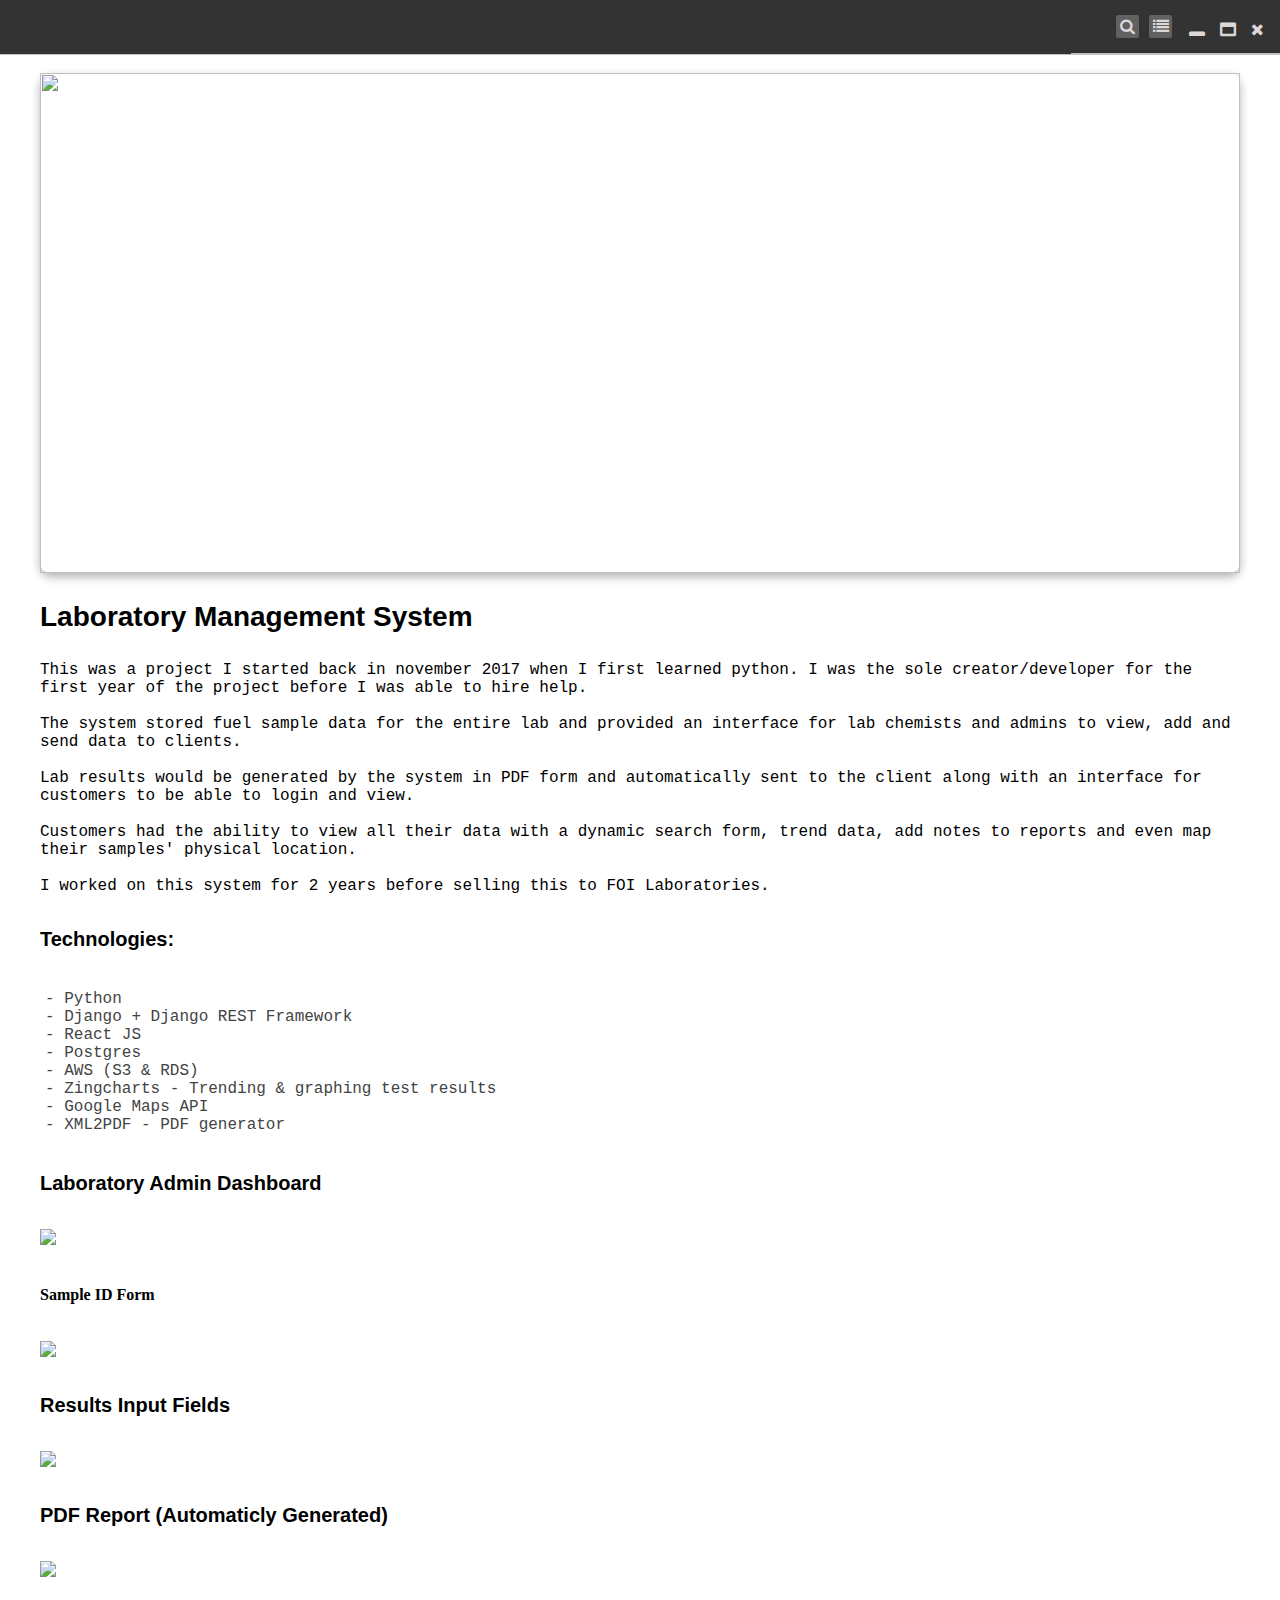
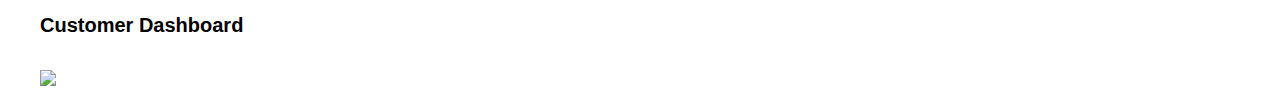
==== beyond_lines.html @ b69e66f3 "changes" ====
<!DOCTYPE html>
<html lang="en">

<head>
  <meta charset="UTF-8" />
  <meta name="viewport" content="width=device-width, initial-scale=1.0" />

  <!-- Favicon -->
  <link rel="shortcut icon" href="../MyPortfolio/assets/favicon.ico" type="image/x-icon">
  <link rel="icon" href="../MyPortfolio/assets/favicon.ico" type="image/x-icon">

  <!-- Style CSS -->
  <link rel="stylesheet" type="text/css" href="assets/css/main.css" />

  <link rel="stylesheet" href="https://cdnjs.cloudflare.com/ajax/libs/font-awesome/4.7.0/css/font-awesome.min.css" />

  <title>Istvan's Portfolio</title>
</head>

<body style="color: black;">
  <div class="nav-wrapper">

    <!-- Link around dots-wrapper added after tutorial video -->
    <a href="index.html">

      <div class="nav-wrapper">
        <ul id="navigation">
          <li><a href="#" class="navigation-link"></a></li>
        </ul>
        <div class="dots-wrapper">
          <div id="dot5" class="browser-square">
            <i class="fa fa-search" aria-hidden="true"></i>
          </div>
          <div id="dot4" class="browser-square">
            <i class="fa fa-list" aria-hidden="true"></i>
          </div>
          <div id="dot3" class="browser-dot">
            <i class="fa fa-window-minimize" aria-hidden="true"></i>
          </div>
          <div id="dot2" class="browser-dot">
            <i class="fa fa-window-maximize" aria-hidden="true"></i>
          </div>
          <div id="dot1" class="browser-dot">
            <i class="fa fa-times" aria-hidden="true"></i>
          </div>
        </div>
      </div>
    </a>


  </div>
  <div class="project-font">
    <div class="main-container">
      <br>

      <div class="img-container-projects-main">
        <img class="img-projects" src="./assets/images/blog1.png">

      </div>

      <h3>Laboratory Management System</h3>

      <p>This was a project I started back in november 2017 when I first learned python. I was the sole
        creator/developer for the first year of the project before I was able to hire help.
        <br>
        <br>
        The system stored fuel sample data for the entire lab and provided an interface for lab chemists and admins to
        view, add and send data to clients.
        <br>
        <br>
        Lab results would be generated by the system in PDF form and automatically sent to the client along with an
        interface for customers to be able to login and view.
        <br>
        <br>
        Customers had the ability to view all their data with a dynamic search form, trend data, add notes to reports
        and even map their samples' physical location.
        <br>
        <br>
        I worked on this system for 2 years before selling this to FOI Laboratories.
      </p>

      <h5>Technologies:</h5>
      <ul>
        <li>- Python</li>
        <li>- Django + Django REST Framework</li>
        <li>- React JS</li>
        <li>- Postgres</li>
        <li>- AWS (S3 & RDS)</li>
        <li>- Zingcharts - Trending & graphing test results</li>
        <li>- Google Maps API</li>
        <li>- XML2PDF - PDF generator</li>
      </ul>


      <h5>Laboratory Admin Dashboard</h5>
      <div class="img-container">
        <img src="images/lab-dash.jpg">
      </div>

      <h6>Sample ID Form</h5>
        <div class="img-container">
          <img src="images/sample-form.jpg">
        </div>

        <h5>Results Input Fields</h5>
        <div class="img-container">
          <img src="images/results.jpg">
        </div>

        <h5>PDF Report (Automaticly Generated)</h5>
        <div class="img-container">
          <img src="images/pdf-report.jpg">
        </div>

        <h5>Customer Dashboard</h5>
        <div class="img-container">
          <img src="images/customer-dash.jpg">
        </div>

    </div>
  </div>
</body>
<script src="./assets/js/animation.js"></script>

</html>
---- assets/css/main.css ----
:root {
  --mainColor: #2c001e;
  --secondaryColor: #fff;

  --borderColor: #c1c1c1;

  --mainText: #eeeae5;
  --secondaryText: #434444;

  --previewBG: #41012d;
  --themeDotBorder: #2c001e;
  --buttonMain: #eb6536;
  --buttonHover: #d64c1a;
}

html {
  scroll-behavior: smooth;
}

body {
  padding: 0;
  margin: 0;

}

body * {
  transition: 1s;

}

h1,
h2,
h3,
h4,
h5,
h6 strong {
  color: var(--mainText);
  font-family: "Ubuntu", sans-serif;
}

h1 {
  font-size: 56px;
}
h2 {
  font-size: 36px;
}
h3 {
  font-size: 28px;
}
h4 {
  font-size: 24px;
}
h5 {
  font-size: 20px;
}
h6 {
  font-size: 16px;
}

a {
  text-decoration: none;
}

ul {
  list-style: none;
  padding: 5px
}

p,
li,
span,
label,
input,
textarea {
  color: var(--mainText);
  font-family: "Black Han Sans", monospace;
}

.s1 {
  background-color: var(--mainColor);
  color: var(--mainText);
  border-bottom: 1px solid var(--borderColor);
  overflow: auto;
}

.s2 {
  background-color: var(--secondaryColor);
  border-bottom: 1px solid var(--borderColor);
  overflow: auto;
}

.s2 p,
h4,
ul,
li {
  color: var(--secondaryText);
}



.main-container {
  width: 1200px;
  margin: 0 auto;
}

.greetings {
  text-align: center;
  align-content: center;
  display: grid;

  min-height: 10em;
}

/* hero */

.hero-wrapper {
  border-radius: 5px 5px 5px 5px;
  display: grid;
  grid-template-columns: 1fr 1fr;
  grid-template-rows: 3em 30em;
  grid-template-areas:
    "nav-wrapper nav-wrapper"
    "left-column right-column";
  background-color: var(--secondaryColor);
  color: var(--mainColor);
  -webkit-box-shadow: -4px 4px 1px 0px rgba(122, 135, 123, 0.71);
  box-shadow: -4px 4px 1px 0px rgba(122, 135, 123, 0.71);
  margin-bottom: 3%;
}

/* nav-wrapper */

.nav-wrapper {
  background-color: #333333;
  display: flex;
  justify-content: space-between;
  align-items: center;
  grid-area: nav-wrapper;
  border-bottom: 1px solid var(--borderColor);
}

.dots-wrapper {
  display: flex;
  padding: 10px;
}

#navigation {
  margin: 0;
  padding: 10px;
}

#navigation li {
  margin-right: 5px;
  margin-left: 5px;
  display: inline-block;
}

.navigation-link {
  color: white;
}

.browser-dot {
  height: 15px;
  width: 15px;
  border-radius: 50%;
  margin: 8px;
}

.browser-square {
  border-radius: 2px;
  background-color: rgb(97, 97, 97);
  height: 23px;
  width: 23px;
  margin: 5px;
}

.fa {
  color: rgb(221, 215, 215);
  margin-left: 4px;
  margin-top: 3px;
}

#theme-options-wrapper {
  display: flex;
  justify-content: center;
  margin-bottom: 5px;
}

.theme-dot {
  height: 30px;
  width: 30px;
  background-color: black;
  border-radius: 50%;

  margin: 5px;
  border: 2px solid var(--borderColor);
  cursor: pointer;
  transition: 0.3s ease-in-out;
  border-width: 4px;
  border-color: rgb(99, 98, 98);
  box-shadow: 0px 4px 10px rgba(153, 152, 152, 0.24);
  
}

.theme-dot:hover {
  border-width: 5px;
  border-color: var(--borderColor);
  transition: 0.3s ease-in-out;
  
  animation: pulse 1s infinite linear;
}

#light-mode {
  background-color: #fff;
}

#solar-mode {
  background-color: #f0d01d;
}

#dark-mode {
  background-color: #161925;
}

#green-mode {
  background-color: #0f7e1e;
}
#red-mode {
  background-color: #ba181b;
  
}

@keyframes pulse {
  0% {
    transform: scaleX(1)
  }
  50% {
    transform: scale3d(1.05, 1.05, 1.05)
  }
  to {
    transform: scaleX(1)
  }
}

/* right-hero */

.right-column {
  grid-area: right-column;
  display: grid;
  align-content: center;
}

.preview {
  padding: 8px;
  margin-left: 40px;
  width: 300px;
  border: 1px solid black;
  background-color: var(--previewBG);
  -webkit-box-shadow: 30px -23px 0px 12px var(--buttonMain);
  box-shadow: 30px -23px 0px 12px var(--buttonMain);
  transition: 1s ease-in-out;
}

.preview:hover {
  border: 0px solid black;
  transition: 1s ease-in-out;
  transform: scale(1.1);
  background-color: var(--buttonMain);
  -webkit-box-shadow: none;
  box-shadow: none;
  width: 400px;
}

.title-browser {
  color: var(--themeDotBorder);
}

.card {
  position: relative;
  margin: 10px 0px 20px 120px;
  background-position: center;
  background-size: auto;
  height: 350px;
  width: 375px;
  object-fit: cover;
  border: 2px solid var(--borderColor);
  overflow: hidden;

  border-radius: 5px;
  box-shadow: 0px 4px 10px rgba(0, 0, 0, 0.3);
}

/*Light blue cover above the slide show*/
.card::after {
  content: "";
  position: absolute;
  left: 0;
  top: 0;
  z-index: 900;
  background-position: center;
  background-size: cover;
  display: block;
  width: 100%;
  height: 100%;

  background-color: rgba(140, 22, 115, 0.2);
}

.card_part {
  position: absolute;
  background-position: center;
  background-size: cover;
  display: flex;
  align-items: center;
  width: 100%;
  height: 100%;
 

  transform: translateX(700px);
  background-image: url(../images/booked1.png);

  animation: opaqTransition 28s cubic-bezier(0, 0, 0, 0.97) infinite;
}


.card_part.card_part-two {
  display: block;

  object-fit: cover;
  z-index: 6;
  background-image: url(../images/booked3.png);
  animation-delay: 7s;
}

.card_part.card_part-three {
  z-index: 5;
  background-image: url(../images/blog1.png);
  animation-delay: 14s;
}

.card_part.card_part-four {
  z-index: 4;
  background-image: url(../images/blog2.png);
  animation-delay: 21s;
}

@keyframes opaqTransition {
  3% {
    transform: translateX(0);
  }
  25% {
    transform: translateX(0);
  }
  28% {
    transform: translateX(-700px);
  }
  100% {
    transform: translateX(-700px);
  }
}

/* left-hero */

.left-container {
  align-items: center;
  text-align: center;
  margin-top: 20px;
}

.left-column {
  grid-area: left-column;
}

#hero-image {
  margin: 10px 0px 0 10px;

  height: 350px;
  width: 350px;
  object-fit: cover;
  border: 2px solid var(--borderColor);
}

/* buttons */

#button {
  font-size: 1em;
  text-transform: uppercase;
  padding: 7px;
  width: 200px;
  border-radius: 10px;
  color: white;
  text-shadow: -1px -1px 1px rgba(0, 0, 0, 0.8);
  border: 5px solid transparent;
  border-bottom-color: rgba(0, 0, 0, 0.35);
  background: var(--buttonMain);
  cursor: pointer;
  outline: 0 !important;
  animation: pulse 1s infinite alternate;
  transition: background 0.4s, border 0.2s, margin 0.2s;
}
#button:hover {
  background: var(--buttonHover);
  margin-top: -1px;
  animation: none;
}
#button:active {
  border-bottom-width: 0;
  margin-top: 5px;
  transition: 1s ease-in-out;
}

@media screen and (max-width: 1200px) {
  .main-container {
    width: 95%;
  }
}

@media screen and (max-width: 850px) {
  .hero-wrapper {
    grid-template-columns: 1fr;
    grid-template-areas:
      "nav-wrapper"
      "left-column"
      "right-column";
  }
  .card {
    position: relative;
    margin: 10px 0px 0 50px;

    height: 350px;
    width: 350px;
    object-fit: cover;
    border: 2px solid var(--borderColor);
    overflow: hidden;

    border-radius: 5px;
    box-shadow: 0px 4px 10px rgba(0, 0, 0, 0.3);
  }

  .right-column {
    margin: 20px;
    margin-right: 68px;
    justify-content: center;
  }

  .preview {
    padding: 8px;
    margin-left: 40px;
    width: 300px;
    border: 2px solid black;
    background-color: var(--previewBG);
    -webkit-box-shadow: 12px -11px 0px 2px var(--buttonMain);
    box-shadow: 12px -11px 0px 2px var(--buttonMain);
    transition: 1s ease-in-out;
  }

  .preview:hover {
    transition: 1s ease-in-out;
    transform: scale(1.1);
    background-color: var(--buttonMain);
    -webkit-box-shadow: none;
    box-shadow: none;
    width: 300px;
  }
}

@keyframes pulse {
  0% {
    margin-top: 0px;
  }
  100% {
    margin-top: 6px;
  }
}

@media screen and (max-width: 450px) {
  .card {
    height: 250px;
    width: 250px;
    margin-top: 100px;
  }

  .preview {
    height: 200px;
    width: 200px;
  }

  #button {
    width: 100px;
  }
  .nav-wrapper {
    width: auto;
  }
}

/* about */

.about-wrapper {
  display: grid;
  grid-template-columns: repeat(auto-fit, minmax(320px, 1fr));
  padding-bottom: 50px;
  padding-top: 50px;
  gap: 100px;
}

.corner {
  width: 7px;
  height: 7px;
  border-radius: 50%;
  border: 1.5px solid #17a2b8;
  background-color: #fff;
  position: absolute;
}

#corner-tl {
  top: -5px;
  left: -5px;
}

#corner-tr {
  top: -5px;
  right: -5px;
}

#corner-br {
  bottom: -5px;
  right: -5px;
}

#corner-bl {
  bottom: -5px;
  left: -5px;
}

#skills {
  display: flex;
  justify-content: space-evenly;
  background-color: var(--borderColor);
}

.social-links {
  display: grid;
  align-content: center;
  text-align: center;
}

#social_img {
  width: 100%;
  margin-bottom: 24px;
  box-shadow: 0px 4px 10px rgba(0, 0, 0, 0.3);
  display: grid;
  grid-template-columns: 1fr 1fr;
}

.button-social {
  align-content: center;
  text-align: center;
  font-family: "Fredoka One", cursive;
  padding: 6px;
  color: white;
  background-color: var(--buttonMain);
  border-radius: 10px;

  box-shadow: 0px 4px 10px rgba(0, 0, 0, 0.3);
}

.button-social:hover {
  transition: 0.3s ease-in-out;
  background-color: var(--buttonHover);
}

@media screen and (max-width: 850px) {
  .social-links {
    margin-top: -5rem;
  }

  .about-me h4 {
    text-align: center;
  }
}

/* Project Posts */

.post-wrapper {
  display: grid;
  grid-template-columns: repeat(auto-fit, 320px);
  gap: 20px;
  justify-content: center;
  margin: 5%;
  font-family: "Black Han Sans", monospace;
}

.post {
  box-shadow: 0px 4px 10px rgba(211, 209, 209, 0.3);
  background-color: var(--secondaryColor);
}

.thumbnail {
  display: block;
  width: 100%;
  height: 180px;
  object-fit: cover;
  border-bottom: 5px solid var(--themeDotBorder);
  background: none;
}

.thumbnail:hover {
  filter: hue-rotate(90deg);
  -webkit-filter: hue-rotate(90deg);
  border-bottom: 10px solid var(--themeDotBorder);
}

.post-title {
  color: black;
  font-size: 24px;
  margin: 24px;
}

.post-intro {
  margin: 24px;
  color: black;
}

.button-post {
  font-family: "Fredoka One", cursive;
  padding: 6px;
  color: white;
  background-color: var(--buttonMain);
  border-radius: 10px;
  box-shadow: 0px 4px 10px rgba(0, 0, 0, 0.3);
  margin-left: 33%;
  transition: 0.1s ease-in-out;
}

.button-post:hover {
  padding: 9px;
  background-color: rgb(23, 177, 197);
  transition: 0.1s ease-in-out;
}

.form-container h3 {
  color: var(--secondaryText);
  text-align: center;
}

.form {
  width: 500px;
  height: 500px;
  margin: auto;
}

.footer{
  text-align: center;
  font-size: 12px;
font-family: "Black Han Sans", monospace;
margin-top: -64px;
display:flex;
background-color: black;
position: relative;
bottom: 0;
left: 0;
right: 0;
height: 50px;
width: 100%;
border-top: 10px solid #FFFFFF;

-webkit-box-shadow: 0px -6px 0px 0px #d9dee6; 
box-shadow: 0px -6px 0px 0px  #d0d6df;
justify-content:center;
   align-items:center;
  color: var(--secondaryColor);
  
  background-color: var(--mainColor);
}

.background-color{
  background-color: var(--mainColor);

  
}

/* PROJECTS.HTML*/

.img-container-projects-main {
  border-radius: 10px;
  position: relative;
  height: 500px;
  background-repeat: no-repeat;
  box-shadow: 0px 4px 10px rgba(0, 0, 0, 0.3);
}

.img-projects {
  display: block;
  width: 100%;
  height: 100%;
}

.project-font p {
  color: black;
}

.project-font h3 {
  color: black;
}

.project-font h5 {
  color: black;
}

@media screen and (max-width: 950px) {
  .img-container-projects-main {
    background-size: 100%;
    height: 400px;
  }

  @media screen and (max-width: 650px) {
    .img-container-projects-main {
      background-size: 100%;
      height: 200px;
    }
  }
}
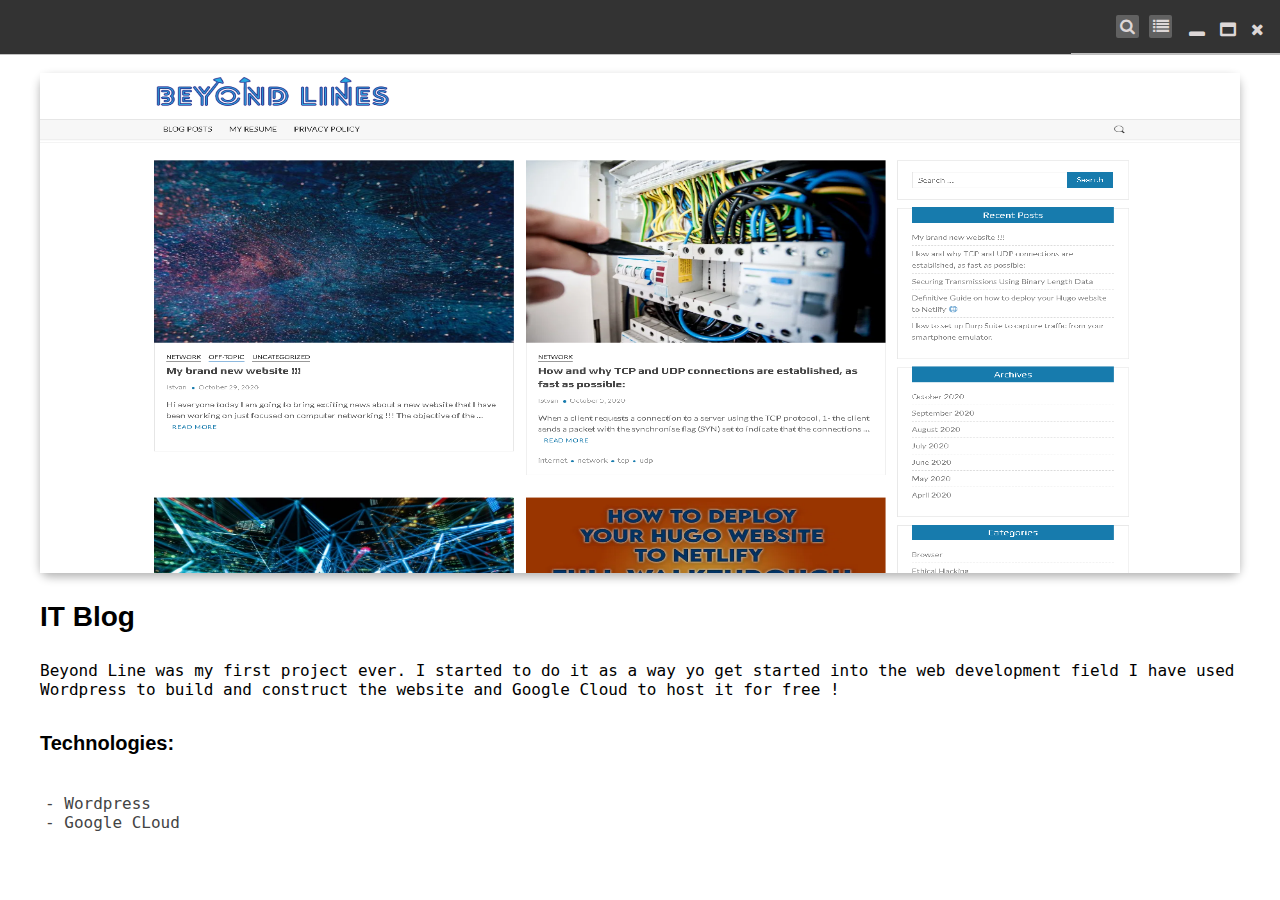
==== commit 93f1c970: "fixed policy" ====
--- a/beyond_lines.html
+++ b/beyond_lines.html
@@ -1,125 +1,78 @@
 <!DOCTYPE html>
 <html lang="en">
+  <head>
+    <meta charset="UTF-8" />
+    <meta name="viewport" content="width=device-width, initial-scale=1.0" />
+  
+    <!-- Favicon -->
+    <link rel="shortcut icon" href="favicon.ico" type="image/x-icon">
+    <link rel="icon" href="favicon.ico" type="image/x-icon">
+  
+    <!-- Style CSS -->
+    <link rel="stylesheet" type="text/css" href="main.css" />
+    <link id='theme-style' rel="stylesheet" type="text/css" href="">
+  
+    <!-- Icons -->
+    <link rel="stylesheet" href="https://cdnjs.cloudflare.com/ajax/libs/font-awesome/4.7.0/css/font-awesome.min.css" />
+  
+  
+  
+    <title>Istvan's Portfolio</title>
+  </head>
+    <title>Istvan's Portfolio</title>
+  </head>
 
-<head>
-  <meta charset="UTF-8" />
-  <meta name="viewport" content="width=device-width, initial-scale=1.0" />
-
-  <!-- Favicon -->
-  <link rel="shortcut icon" href="../MyPortfolio/assets/favicon.ico" type="image/x-icon">
-  <link rel="icon" href="../MyPortfolio/assets/favicon.ico" type="image/x-icon">
-
-  <!-- Style CSS -->
-  <link rel="stylesheet" type="text/css" href="assets/css/main.css" />
-
-  <link rel="stylesheet" href="https://cdnjs.cloudflare.com/ajax/libs/font-awesome/4.7.0/css/font-awesome.min.css" />
-
-  <title>Istvan's Portfolio</title>
-</head>
-
-<body style="color: black;">
-  <div class="nav-wrapper">
-
-    <!-- Link around dots-wrapper added after tutorial video -->
-    <a href="index.html">
-
-      <div class="nav-wrapper">
-        <ul id="navigation">
-          <li><a href="#" class="navigation-link"></a></li>
-        </ul>
-        <div class="dots-wrapper">
-          <div id="dot5" class="browser-square">
-            <i class="fa fa-search" aria-hidden="true"></i>
-          </div>
-          <div id="dot4" class="browser-square">
-            <i class="fa fa-list" aria-hidden="true"></i>
-          </div>
-          <div id="dot3" class="browser-dot">
-            <i class="fa fa-window-minimize" aria-hidden="true"></i>
-          </div>
-          <div id="dot2" class="browser-dot">
-            <i class="fa fa-window-maximize" aria-hidden="true"></i>
-          </div>
-          <div id="dot1" class="browser-dot">
-            <i class="fa fa-times" aria-hidden="true"></i>
+  <body style="color: black">
+    <div class="nav-wrapper">
+      <!-- Link around dots-wrapper added after tutorial video -->
+      <a href="index.html">
+        <div class="nav-wrapper">
+          <ul id="navigation">
+            <li><a href="#" class="navigation-link"></a></li>
+          </ul>
+          <div class="dots-wrapper">
+            <div id="dot5" class="browser-square">
+              <i class="fa fa-search" aria-hidden="true"></i>
+            </div>
+            <div id="dot4" class="browser-square">
+              <i class="fa fa-list" aria-hidden="true"></i>
+            </div>
+            <div id="dot3" class="browser-dot">
+              <i class="fa fa-window-minimize" aria-hidden="true"></i>
+            </div>
+            <div id="dot2" class="browser-dot">
+              <i class="fa fa-window-maximize" aria-hidden="true"></i>
+            </div>
+            <div id="dot1" class="browser-dot">
+              <i class="fa fa-times" aria-hidden="true"></i>
+            </div>
           </div>
         </div>
-      </div>
-    </a>
+      </a>
+    </div>
+    <div class="project-font">
+      <div class="main-container">
+        <br />
 
-
-  </div>
-  <div class="project-font">
-    <div class="main-container">
-      <br>
-
-      <div class="img-container-projects-main">
-        <img class="img-projects" src="./assets/images/blog1.png">
-
-      </div>
-
-      <h3>Laboratory Management System</h3>
-
-      <p>This was a project I started back in november 2017 when I first learned python. I was the sole
-        creator/developer for the first year of the project before I was able to hire help.
-        <br>
-        <br>
-        The system stored fuel sample data for the entire lab and provided an interface for lab chemists and admins to
-        view, add and send data to clients.
-        <br>
-        <br>
-        Lab results would be generated by the system in PDF form and automatically sent to the client along with an
-        interface for customers to be able to login and view.
-        <br>
-        <br>
-        Customers had the ability to view all their data with a dynamic search form, trend data, add notes to reports
-        and even map their samples' physical location.
-        <br>
-        <br>
-        I worked on this system for 2 years before selling this to FOI Laboratories.
-      </p>
-
-      <h5>Technologies:</h5>
-      <ul>
-        <li>- Python</li>
-        <li>- Django + Django REST Framework</li>
-        <li>- React JS</li>
-        <li>- Postgres</li>
-        <li>- AWS (S3 & RDS)</li>
-        <li>- Zingcharts - Trending & graphing test results</li>
-        <li>- Google Maps API</li>
-        <li>- XML2PDF - PDF generator</li>
-      </ul>
-
-
-      <h5>Laboratory Admin Dashboard</h5>
-      <div class="img-container">
-        <img src="images/lab-dash.jpg">
-      </div>
-
-      <h6>Sample ID Form</h5>
-        <div class="img-container">
-          <img src="images/sample-form.jpg">
+        <div class="img-container-projects-main">
+          <img class="img-projects" src="blog1.png" />
         </div>
 
-        <h5>Results Input Fields</h5>
-        <div class="img-container">
-          <img src="images/results.jpg">
-        </div>
+        <h3>IT Blog</h3>
 
-        <h5>PDF Report (Automaticly Generated)</h5>
-        <div class="img-container">
-          <img src="images/pdf-report.jpg">
-        </div>
+        <p>
+          Beyond Line was my first project ever. I started to do it as a way yo
+          get started into the web development field I have used Wordpress to
+          build and construct the website and Google Cloud to host it for free !
+        </p>
 
-        <h5>Customer Dashboard</h5>
-        <div class="img-container">
-          <img src="images/customer-dash.jpg">
-        </div>
-
+        <h5>Technologies:</h5>
+        <ul>
+          <li>- Wordpress</li>
+          <li>- Google CLoud</li>
+        </ul>
+      </div>
     </div>
-  </div>
-</body>
-<script src="./assets/js/animation.js"></script>
-
-</html>+  </body>
+  <script src="animation.js"></script>
+</html>
--- a/main.css
+++ b/main.css
@@ -0,0 +1,734 @@
+:root {
+  --mainColor: #2c001e;
+  --secondaryColor: #fff;
+
+  --borderColor: #c1c1c1;
+
+  --mainText: #eeeae5;
+  --secondaryText: #434444;
+
+  --previewBG: #41012d;
+  --themeDotBorder: #2c001e;
+  --buttonMain: #eb6536;
+  --buttonHover: #d64c1a;
+}
+
+html {
+  scroll-behavior: smooth;
+}
+
+body {
+  padding: 0;
+  margin: 0;
+
+}
+
+body * {
+  transition: 1s;
+
+}
+
+h1,
+h2,
+h3,
+h4,
+h5,
+h6 strong {
+  color: var(--mainText);
+  font-family: "Ubuntu", sans-serif;
+}
+
+h1 {
+  font-size: 56px;
+}
+h2 {
+  font-size: 36px;
+}
+h3 {
+  font-size: 28px;
+}
+h4 {
+  font-size: 24px;
+}
+h5 {
+  font-size: 20px;
+}
+h6 {
+  font-size: 16px;
+}
+
+a {
+  text-decoration: none;
+}
+
+ul {
+  list-style: none;
+  padding: 5px
+}
+
+p,
+li,
+span,
+label,
+input,
+textarea {
+  color: var(--mainText);
+  font-family: "Black Han Sans", monospace;
+}
+
+.s1 {
+  background-color: var(--mainColor);
+  color: var(--mainText);
+  border-bottom: 1px solid var(--borderColor);
+  overflow: auto;
+}
+
+.s2 {
+  background-color: var(--secondaryColor);
+  border-bottom: 1px solid var(--borderColor);
+  overflow: auto;
+}
+
+.s2 p,
+h4,
+ul,
+li {
+  color: var(--secondaryText);
+}
+
+
+
+.main-container {
+  width: 1200px;
+  margin: 0 auto;
+}
+
+.greetings {
+  text-align: center;
+  align-content: center;
+  display: grid;
+
+  min-height: 10em;
+}
+
+/* hero */
+
+.hero-wrapper {
+  border-radius: 5px 5px 5px 5px;
+  display: grid;
+  grid-template-columns: 1fr 1fr;
+  grid-template-rows: 3em 30em;
+  grid-template-areas:
+    "nav-wrapper nav-wrapper"
+    "left-column right-column";
+  background-color: var(--secondaryColor);
+  color: var(--mainColor);
+  -webkit-box-shadow: -4px 4px 1px 0px rgba(122, 135, 123, 0.71);
+  box-shadow: -4px 4px 1px 0px rgba(122, 135, 123, 0.71);
+  margin-bottom: 3%;
+}
+
+/* nav-wrapper */
+
+.nav-wrapper {
+  background-color: #333333;
+  display: flex;
+  justify-content: space-between;
+  align-items: center;
+  grid-area: nav-wrapper;
+  border-bottom: 1px solid var(--borderColor);
+}
+
+.dots-wrapper {
+  display: flex;
+  padding: 10px;
+}
+
+#navigation {
+  margin: 0;
+  padding: 10px;
+}
+
+#navigation li {
+  margin-right: 5px;
+  margin-left: 5px;
+  display: inline-block;
+}
+
+.navigation-link {
+  color: white;
+}
+
+.browser-dot {
+  height: 15px;
+  width: 15px;
+  border-radius: 50%;
+  margin: 8px;
+}
+
+.browser-square {
+  border-radius: 2px;
+  background-color: rgb(97, 97, 97);
+  height: 23px;
+  width: 23px;
+  margin: 5px;
+}
+
+.fa {
+  color: rgb(221, 215, 215);
+  margin-left: 4px;
+  margin-top: 3px;
+}
+
+#theme-options-wrapper {
+  display: flex;
+  justify-content: center;
+  margin-bottom: 5px;
+}
+
+.theme-dot {
+  height: 30px;
+  width: 30px;
+  background-color: black;
+  border-radius: 50%;
+
+  margin: 5px;
+  border: 2px solid var(--borderColor);
+  cursor: pointer;
+  transition: 0.3s ease-in-out;
+  border-width: 4px;
+  border-color: rgb(99, 98, 98);
+  box-shadow: 0px 4px 10px rgba(153, 152, 152, 0.24);
+  
+}
+
+.theme-dot:hover {
+  border-width: 5px;
+  border-color: var(--borderColor);
+  transition: 0.3s ease-in-out;
+  
+  animation: pulse 1s infinite linear;
+}
+
+#light-mode {
+  background-color: #fff;
+}
+
+#solar-mode {
+  background-color: #f0d01d;
+}
+
+#dark-mode {
+  background-color: #161925;
+}
+
+#green-mode {
+  background-color: #0f7e1e;
+}
+#red-mode {
+  background-color: #ba181b;
+  
+}
+
+@keyframes pulse {
+  0% {
+    transform: scaleX(1)
+  }
+  50% {
+    transform: scale3d(1.05, 1.05, 1.05)
+  }
+  to {
+    transform: scaleX(1)
+  }
+}
+
+/* right-hero */
+
+.right-column {
+  grid-area: right-column;
+  display: grid;
+  align-content: center;
+}
+
+.preview {
+  padding: 8px;
+  margin-left: 40px;
+  width: 300px;
+  border: 1px solid black;
+  background-color: var(--previewBG);
+  -webkit-box-shadow: 30px -23px 0px 12px var(--buttonMain);
+  box-shadow: 30px -23px 0px 12px var(--buttonMain);
+  transition: 1s ease-in-out;
+}
+
+.preview:hover {
+  border: 0px solid black;
+  transition: 1s ease-in-out;
+  transform: scale(1.1);
+  background-color: var(--buttonMain);
+  -webkit-box-shadow: none;
+  box-shadow: none;
+  width: 400px;
+}
+
+.title-browser {
+  color: var(--themeDotBorder);
+}
+
+.card {
+  position: relative;
+  margin: 10px 0px 20px 120px;
+  background-position: center;
+  background-size: auto;
+  height: 350px;
+  width: 375px;
+  object-fit: cover;
+  border: 2px solid var(--borderColor);
+  overflow: hidden;
+
+  border-radius: 5px;
+  box-shadow: 0px 4px 10px rgba(0, 0, 0, 0.3);
+}
+
+/*Light blue cover above the slide show*/
+.card::after {
+  content: "";
+  position: absolute;
+  left: 0;
+  top: 0;
+  z-index: 900;
+  background-position: center;
+  background-size: cover;
+  display: block;
+  width: 100%;
+  height: 100%;
+
+  background-color: rgba(140, 22, 115, 0.2);
+}
+
+.card_part {
+  position: absolute;
+  background-position: center;
+  background-size: cover;
+  display: flex;
+  align-items: center;
+  width: 100%;
+  height: 100%;
+ 
+
+  transform: translateX(700px);
+  background-image: url(booked1.png);
+
+  animation: opaqTransition 16s cubic-bezier(0, 0, 0, 0.97) infinite;
+}
+
+
+.card_part.card_part-two {
+  display: block;
+
+  object-fit: cover;
+  z-index: 6;
+  background-image: url(booked3.png);
+  animation-delay: 4s;
+}
+
+.card_part.card_part-three {
+  z-index: 5;
+  background-image: url(blog1.png);
+  animation-delay: 8s;
+}
+
+.card_part.card_part-four {
+  z-index: 4;
+  background-image: url(blog2.png);
+  animation-delay: 12s;
+}
+
+@keyframes opaqTransition {
+  3% {
+    transform: translateX(0);
+  }
+  25% {
+    transform: translateX(0);
+  }
+  28% {
+    transform: translateX(-700px);
+  }
+  100% {
+    transform: translateX(-700px);
+  }
+}
+
+/* left-hero */
+
+.left-container {
+  align-items: center;
+  text-align: center;
+  margin-top: 20px;
+}
+
+.left-column {
+  grid-area: left-column;
+}
+
+#hero-image {
+  margin: 10px 0px 0 10px;
+
+  height: 350px;
+  width: 350px;
+  object-fit: cover;
+  border: 2px solid var(--borderColor);
+}
+
+/* buttons */
+
+#button {
+  font-size: 1em;
+  text-transform: uppercase;
+  padding: 7px;
+  width: 200px;
+  border-radius: 10px;
+  color: white;
+  text-shadow: -1px -1px 1px rgba(0, 0, 0, 0.8);
+  border: 5px solid transparent;
+  border-bottom-color: rgba(0, 0, 0, 0.35);
+  background: var(--buttonMain);
+  cursor: pointer;
+  outline: 0 !important;
+  animation: pulse 1s infinite alternate;
+  transition: background 0.4s, border 0.2s, margin 0.2s;
+}
+#button:hover {
+  background: var(--buttonHover);
+  margin-top: -1px;
+  animation: none;
+}
+#button:active {
+  border-bottom-width: 0;
+  margin-top: 5px;
+  transition: 1s ease-in-out;
+}
+
+@media screen and (max-width: 1200px) {
+  .main-container {
+    width: 95%;
+  }
+}
+
+@media screen and (max-width: 850px) {
+  .hero-wrapper {
+    grid-template-columns: 1fr;
+    grid-template-areas:
+      "nav-wrapper"
+      "left-column"
+      "right-column";
+
+
+      
+  }
+
+  
+  #button {
+    background: var(--buttonHover);
+    margin-top: -1px;
+    animation: none;
+    padding: 5px;
+    margin-top: 10px;
+  }
+  .card {
+    position: relative;
+    margin: 10px 0px 0 50px;
+
+    height: 350px;
+    width: 350px;
+    object-fit: cover;
+    border: 2px solid var(--borderColor);
+    overflow: hidden;
+
+    border-radius: 5px;
+    box-shadow: 0px 4px 10px rgba(0, 0, 0, 0.3);
+  }
+
+  .right-column {
+    margin: 20px;
+    margin-right: 68px;
+    justify-content: center;
+  }
+
+  .preview {
+    padding: 8px;
+    margin-left: 40px;
+    width: 300px;
+    border: 2px solid black;
+    background-color: var(--previewBG);
+    -webkit-box-shadow: 12px -11px 0px 2px var(--buttonMain);
+    box-shadow: 12px -11px 0px 2px var(--buttonMain);
+    transition: 1s ease-in-out;
+  }
+
+  .preview:hover {
+    border: 0px solid black;
+    transition: 1s ease-in-out;
+    transform: scale(1.0);
+    width: 250px;
+    background-color: var(--buttonMain);
+   
+  }
+}
+
+@keyframes pulse {
+  0% {
+    margin-top: 0px;
+  }
+  100% {
+    margin-top: 6px;
+  }
+}
+
+@media screen and (max-width: 450px) {
+  .card {
+    height: 250px;
+    width: 250px;
+    margin-top: 100px;
+  }
+
+  .preview {
+    height: 200px;
+    width: 200px;
+  }
+
+  #button {
+    width: 100px;
+  }
+  .nav-wrapper {
+    width: auto;
+  }
+}
+
+/* about */
+
+.about-wrapper {
+  display: grid;
+  grid-template-columns: repeat(auto-fit, minmax(320px, 1fr));
+  padding-bottom: 50px;
+  padding-top: 50px;
+  gap: 100px;
+}
+
+.corner {
+  width: 7px;
+  height: 7px;
+  border-radius: 50%;
+  border: 1.5px solid #17a2b8;
+  background-color: #fff;
+  position: absolute;
+}
+
+#corner-tl {
+  top: -5px;
+  left: -5px;
+}
+
+#corner-tr {
+  top: -5px;
+  right: -5px;
+}
+
+#corner-br {
+  bottom: -5px;
+  right: -5px;
+}
+
+#corner-bl {
+  bottom: -5px;
+  left: -5px;
+}
+
+#skills {
+  display: flex;
+  justify-content: space-evenly;
+  background-color: var(--borderColor);
+}
+
+.social-links {
+  display: grid;
+  align-content: center;
+  text-align: center;
+}
+
+#social_img {
+  width: 100%;
+  margin-bottom: 24px;
+  box-shadow: 0px 4px 10px rgba(0, 0, 0, 0.3);
+  display: grid;
+  grid-template-columns: 1fr 1fr;
+}
+
+.button-social {
+  align-content: center;
+  text-align: center;
+  font-family: "Fredoka One", cursive;
+  padding: 6px;
+  color: white;
+  background-color: var(--buttonMain);
+  border-radius: 10px;
+
+  box-shadow: 0px 4px 10px rgba(0, 0, 0, 0.3);
+}
+
+.button-social:hover {
+  transition: 0.3s ease-in-out;
+  background-color: var(--buttonHover);
+}
+
+@media screen and (max-width: 850px) {
+  .social-links {
+    margin-top: -5rem;
+  }
+
+  .about-me h4 {
+    text-align: center;
+  }
+}
+
+/* Project Posts */
+
+.post-wrapper {
+  display: grid;
+  grid-template-columns: repeat(auto-fit, 320px);
+  gap: 20px;
+  justify-content: center;
+  margin: 5%;
+  font-family: "Black Han Sans", monospace;
+}
+
+.post {
+  box-shadow: 0px 4px 10px rgba(211, 209, 209, 0.3);
+  background-color: var(--secondaryColor);
+}
+
+.thumbnail {
+  display: block;
+  width: 100%;
+  height: 180px;
+  object-fit: cover;
+  border-bottom: 5px solid var(--themeDotBorder);
+  background: none;
+}
+
+.thumbnail:hover {
+  filter: hue-rotate(90deg);
+  -webkit-filter: hue-rotate(90deg);
+  border-bottom: 10px solid var(--themeDotBorder);
+}
+
+.post-title {
+  color: black;
+  font-size: 24px;
+  margin: 24px;
+}
+
+.post-intro {
+  margin: 24px;
+  color: black;
+}
+
+.button-post {
+  font-family: "Fredoka One", cursive;
+  padding: 6px;
+  color: white;
+  background-color: var(--buttonMain);
+  border-radius: 10px;
+  box-shadow: 0px 4px 10px rgba(0, 0, 0, 0.3);
+  margin-left: 33%;
+  transition: 0.1s ease-in-out;
+}
+
+.button-post:hover {
+  padding: 9px;
+  background-color: rgb(23, 177, 197);
+  transition: 0.1s ease-in-out;
+}
+
+.form-container h3 {
+  color: var(--secondaryText);
+  text-align: center;
+}
+
+.form {
+  width: 500px;
+  height: 500px;
+  margin: auto;
+}
+
+.footer{
+  text-align: center;
+  font-size: 12px;
+font-family: "Black Han Sans", monospace;
+margin-top: -64px;
+display:flex;
+background-color: black;
+position: relative;
+bottom: 0;
+left: 0;
+right: 0;
+height: 50px;
+width: 100%;
+border-top: 10px solid #FFFFFF;
+
+-webkit-box-shadow: 0px -6px 0px 0px #d9dee6; 
+box-shadow: 0px -6px 0px 0px  #d0d6df;
+justify-content:center;
+   align-items:center;
+  color: var(--secondaryColor);
+  
+  background-color: var(--mainColor);
+}
+
+.background-color{
+  background-color: var(--mainColor);
+
+  
+}
+
+/* PROJECTS.HTML*/
+
+.img-container-projects-main {
+  border-radius: 10px;
+  position: relative;
+  height: 500px;
+  background-repeat: no-repeat;
+  box-shadow: 0px 4px 10px rgba(0, 0, 0, 0.3);
+}
+
+.img-projects {
+  display: block;
+  width: 100%;
+  height: 100%;
+}
+
+.project-font p {
+  color: black;
+}
+
+.project-font h3 {
+  color: black;
+}
+
+.project-font h5 {
+  color: black;
+}
+
+@media screen and (max-width: 950px) {
+  .img-container-projects-main {
+    background-size: 100%;
+    height: 400px;
+  }
+
+  @media screen and (max-width: 650px) {
+    .img-container-projects-main {
+      background-size: 100%;
+      height: 200px;
+    }
+  }
+}
